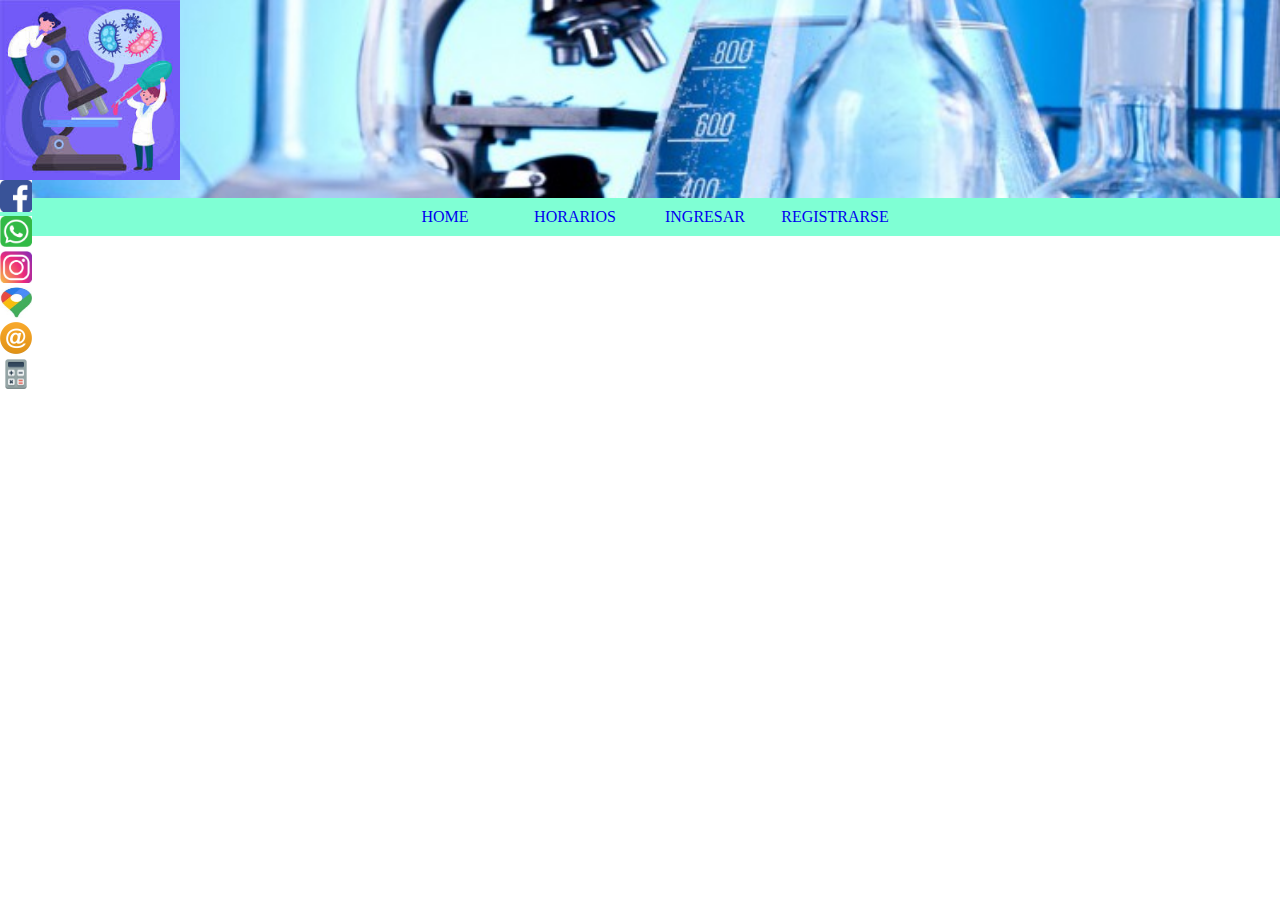
==== index.html @ da058503 "Proyecto final desde cero. Header y barra de navegacion del index terminadas" ====
<!DOCTYPE html>
<html lang="en">
<head>
    <meta charset="UTF-8">
    <meta http-equiv="X-UA-Compatible" content="IE=edge">
    <meta name="viewport" content="width=device-width, initial-scale=1.0">
    <link href="https://cdn.jsdelivr.net/npm/bootstrap@5.1.3/dist/css/bootstrap.min.css" rel="stylesheet" integrity="sha384-1BmE4kWBq78iYhFldvKuhfTAU6auU8tT94WrHftjDbrCEXSU1oBoqyl2QvZ6jIW3" crossorigin="anonymous">
    <link rel="stylesheet" href="estilos.css">
    <title>BIOChem Laboratories</title>
</head>

<body>

    <header class="container-fluid">
        <!-- Contenedor del logo y los iconos de redes sociales etc. -->
        <div class="row altura align-items-center justify-content-center">
            <!-- Contenedor del logo -->
            <div class="col-12 col-sm-12 col-lg-10 alturaCol contenedorLogo">
                <img  class="img-fluid" src="imagenes/logo.jpg" alt="Logo" id="logo">
            </div>
            <!-- Contenedor de los iconos de redes sociales, etc -->
            <div class="col-12 col-sm-12 col-lg-2 alturaCol">
                <div class="row justify-content-around align-items-center alturaRedes py-2 barraRedes">
                    <!-- Contenedor de todos los iconos de redes sociales -->
                    <div class="row col-6 col-sm-6 col-lg-12">
                        <!-- Contenedor del icono de Facebook -->
                        <div class="d-flex justify-content-around align-items-center col-4">
                            <img src="imagenes/face.png" alt="Icono Facebook" class="grupoIconosHeader">
                        </div>
                        <!-- Contenedor del icono de Whatsapp -->
                        <div class="d-flex justify-content-around align-items-center col-4">
                            <img src="imagenes/whats.png" alt="Icono Whatsapp" class="grupoIconosHeader">
                        </div>
                        <!-- Contenedor del icono de Instagram -->
                        <div class="d-flex justify-content-around align-items-center col-4">
                            <img src="imagenes/insta.png" alt="Icono Instagram" class="grupoIconosHeader">
                        </div>
                    </div>
                    <!-- Contenedor de los iconos de mapa, contacto y presupuestos -->
                    <div class="row col-6 col-sm-6 col-lg-12 justify-content-center ">
                        <!-- Contenedor del icono de mapa -->
                        <div class="d-flex justify-content-around align-items-center col-4">
                            <img src="imagenes/maps.jpg" alt="Icono Mapa" class="grupoIconosHeader">
                        </div>
                        <!-- Contenedor del icono de contacto -->
                        <div class="d-flex justify-content-around align-items-center col-4">
                            <img src="imagenes/arroba.png" alt="Icono Contacto" class="grupoIconosHeader">
                        </div>
                        <!-- Contenedor del icono de presupuesto -->
                        <div class="d-flex justify-content-around align-items-center col-4">
                            <img src="imagenes/calc.png" alt="Icono Presupuesto" class="grupoIconosHeader">
                        </div>
                    </div>
                </div>
            </div>
        </div>
    </header>
    
    <nav>
        <!-- Lista desordenada -->
        <ul id="barraNavegaciónSuperior">
            <!-- Elemento de la lista con su link -->
            <a href="index.html">
                <li class="itemsNav1">
                    Home
                </li>
            </a>
            <!-- Elemento de la lista con su link -->
            <a href="#horarios">
                <li class="itemsNav1">
                    Horarios
                </li>
            </a>
            <!-- Elemento de la lista con su link -->
            <a href="login.html">
                <li class="itemsNav1">
                    Ingresar
                </li>
            </a>
            <!-- Elemento de la lista con su link -->
            <a href="registrarse.html">
                <li class="itemsNav1">
                    Registrarse
                </li>
            </a>
        </ul>
    </nav>

    <main class="container-fluid bg-primary altura">

    </main>

    <script src="https://cdn.jsdelivr.net/npm/@popperjs/core@2.10.2/dist/umd/popper.min.js" integrity="sha384-7+zCNj/IqJ95wo16oMtfsKbZ9ccEh31eOz1HGyDuCQ6wgnyJNSYdrPa03rtR1zdB" crossorigin="anonymous"></script>
    <script src="https://cdn.jsdelivr.net/npm/bootstrap@5.1.3/dist/js/bootstrap.min.js" integrity="sha384-QJHtvGhmr9XOIpI6YVutG+2QOK9T+ZnN4kzFN1RtK3zEFEIsxhlmWl5/YESvpZ13" crossorigin="anonymous"></script>
</body>
</html>
---- estilos.css ----
@charset "UTF-8";
@import url("https://fonts.googleapis.com/css2?family=Dancing+Script&display=swap");
header {
  background-image: url("imagenes/laboratorio header 1.jpg");
  background-size: cover;
  background-position: center;
  height: 22vh;
}

#logo {
  max-height: 20vh;
  min-height: 13vh;
  -webkit-animation-name: giroLogo;
          animation-name: giroLogo;
  -webkit-animation-iteration-count: infinite;
          animation-iteration-count: infinite;
  -webkit-animation-delay: 7s;
          animation-delay: 7s;
  -webkit-animation-timing-function: ease-in-out;
          animation-timing-function: ease-in-out;
  -webkit-animation-duration: 8s;
          animation-duration: 8s;
}

@-webkit-keyframes giroLogo {
  10% {
    -webkit-transform: rotate3d(1, 1, 1, 90deg);
            transform: rotate3d(1, 1, 1, 90deg);
  }
  90% {
    -webkit-transform: rotate3d(1, 1, 1, 360deg);
            transform: rotate3d(1, 1, 1, 360deg);
  }
}

@keyframes giroLogo {
  10% {
    -webkit-transform: rotate3d(1, 1, 1, 90deg);
            transform: rotate3d(1, 1, 1, 90deg);
  }
  90% {
    -webkit-transform: rotate3d(1, 1, 1, 360deg);
            transform: rotate3d(1, 1, 1, 360deg);
  }
}

.grupoIconosHeader {
  height: 3.5vh;
  width: 2.5vw;
}

.grupoIconosHeader:hover {
  -webkit-animation: latido 1s ease-in-out none infinite;
          animation: latido 1s ease-in-out none infinite;
}

@-webkit-keyframes latido {
  0% {
    -webkit-transform: scale(1);
            transform: scale(1);
  }
  20% {
    -webkit-transform: scale(1.25);
            transform: scale(1.25);
  }
  40% {
    -webkit-transform: scale(1.5);
            transform: scale(1.5);
  }
}

@keyframes latido {
  0% {
    -webkit-transform: scale(1);
            transform: scale(1);
  }
  20% {
    -webkit-transform: scale(1.25);
            transform: scale(1.25);
  }
  40% {
    -webkit-transform: scale(1.5);
            transform: scale(1.5);
  }
}

.altura {
  height: 22vh;
}

.alturaCol {
  height: 20vh;
}

.alturaRedes {
  height: 20vh;
}

@media only screen and (max-width: 991px) {
  .grupoIconosHeader {
    -webkit-transform: scale(1.25);
            transform: scale(1.25);
  }
  .alturaCol {
    height: 15vh;
  }
  .barraRedes {
    background-color: rgba(26, 26, 250, 0.8);
  }
  .alturaRedes {
    height: 7vh;
  }
  .contenedorLogo {
    display: -webkit-box;
    display: -ms-flexbox;
    display: flex;
    -webkit-box-pack: center;
        -ms-flex-pack: center;
            justify-content: center;
  }
}

nav {
  background-color: aquamarine;
  text-align: center;
}

nav #barraNavegaciónSuperior {
  display: -webkit-box;
  display: -ms-flexbox;
  display: flex;
  -webkit-box-pack: center;
      -ms-flex-pack: center;
          justify-content: center;
}

nav #barraNavegaciónSuperior a {
  text-decoration: none;
}

nav #barraNavegaciónSuperior a .itemsNav1 {
  margin: 5px;
  padding: 5px;
  width: 110px;
  text-transform: uppercase;
  list-style: none;
  text-decoration: none;
  border-radius: 10px;
  text-align: center;
}

nav #barraNavegaciónSuperior a .itemsNav1:hover {
  background-color: #03adad;
  color: white;
  -webkit-transition: 1.2s;
  transition: 1.2s;
}

* {
  margin: 0px;
  padding: 0px;
}
/*# sourceMappingURL=estilos.css.map */
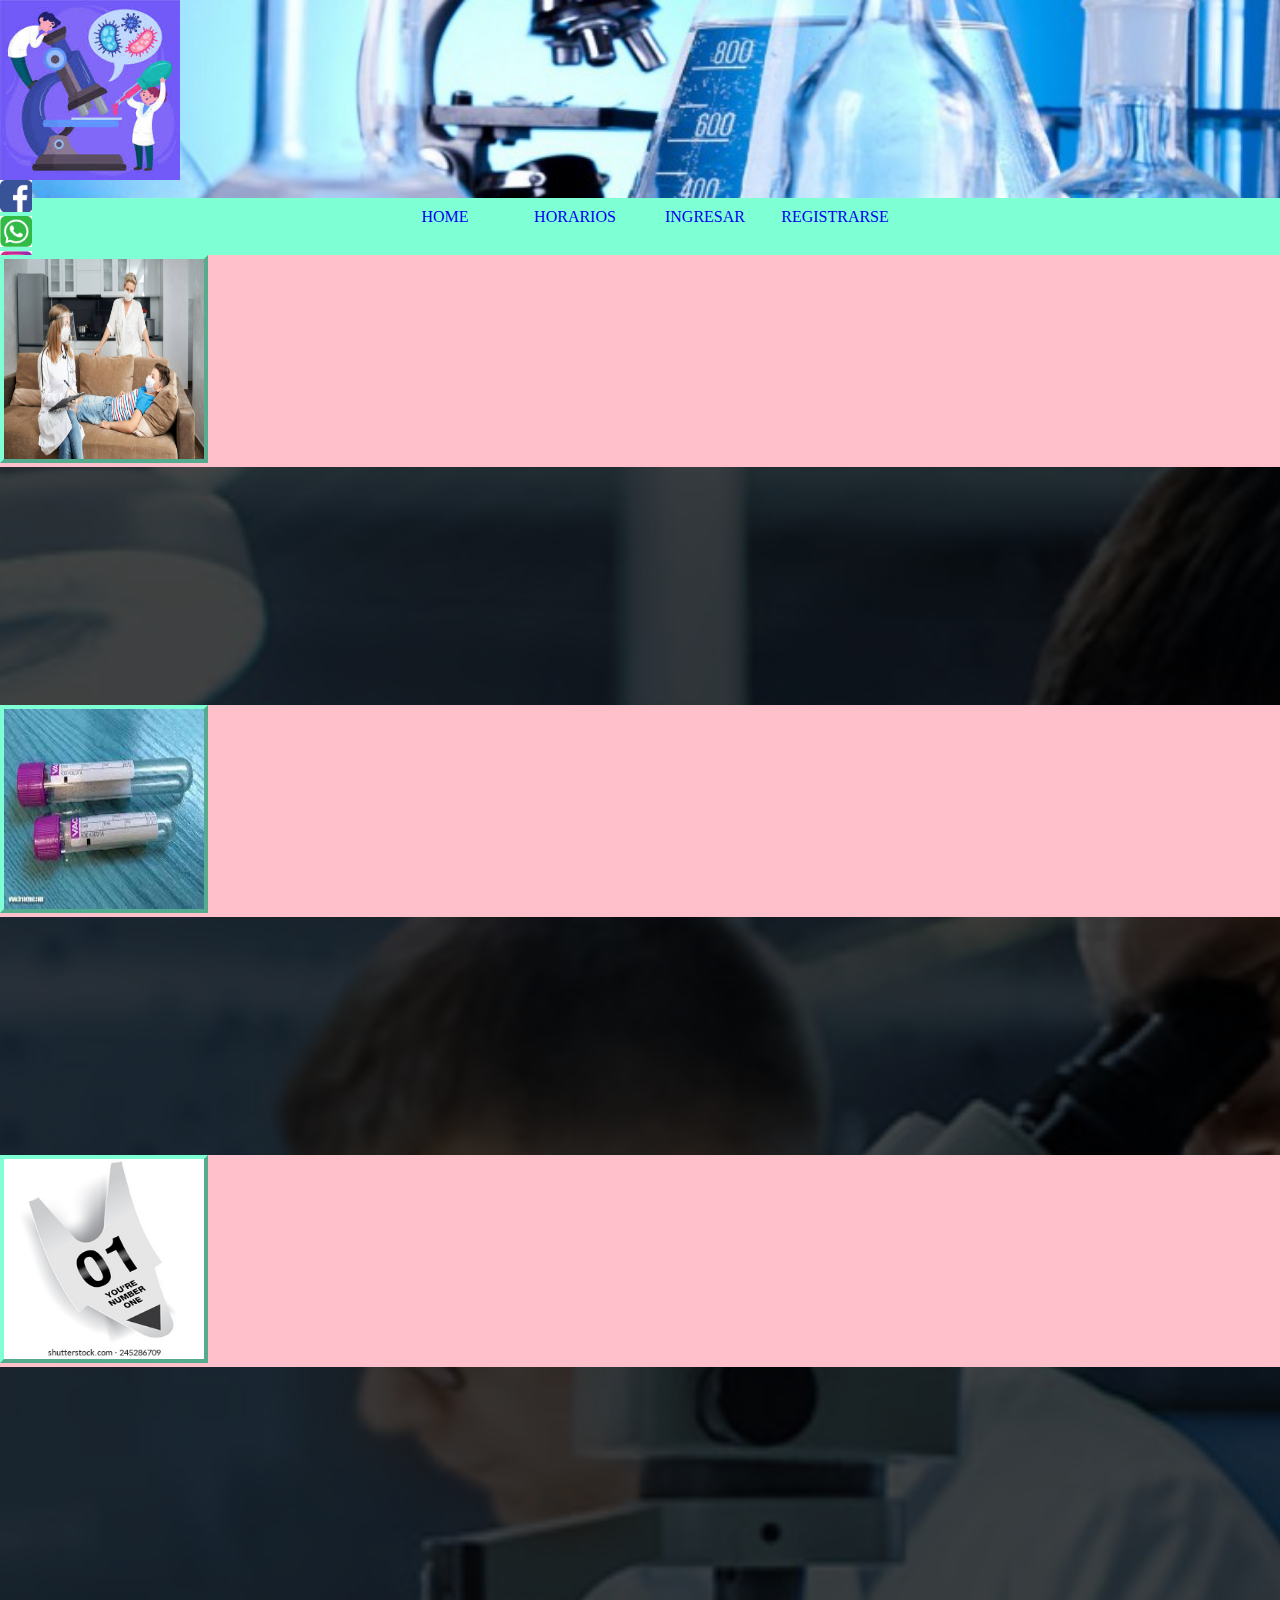
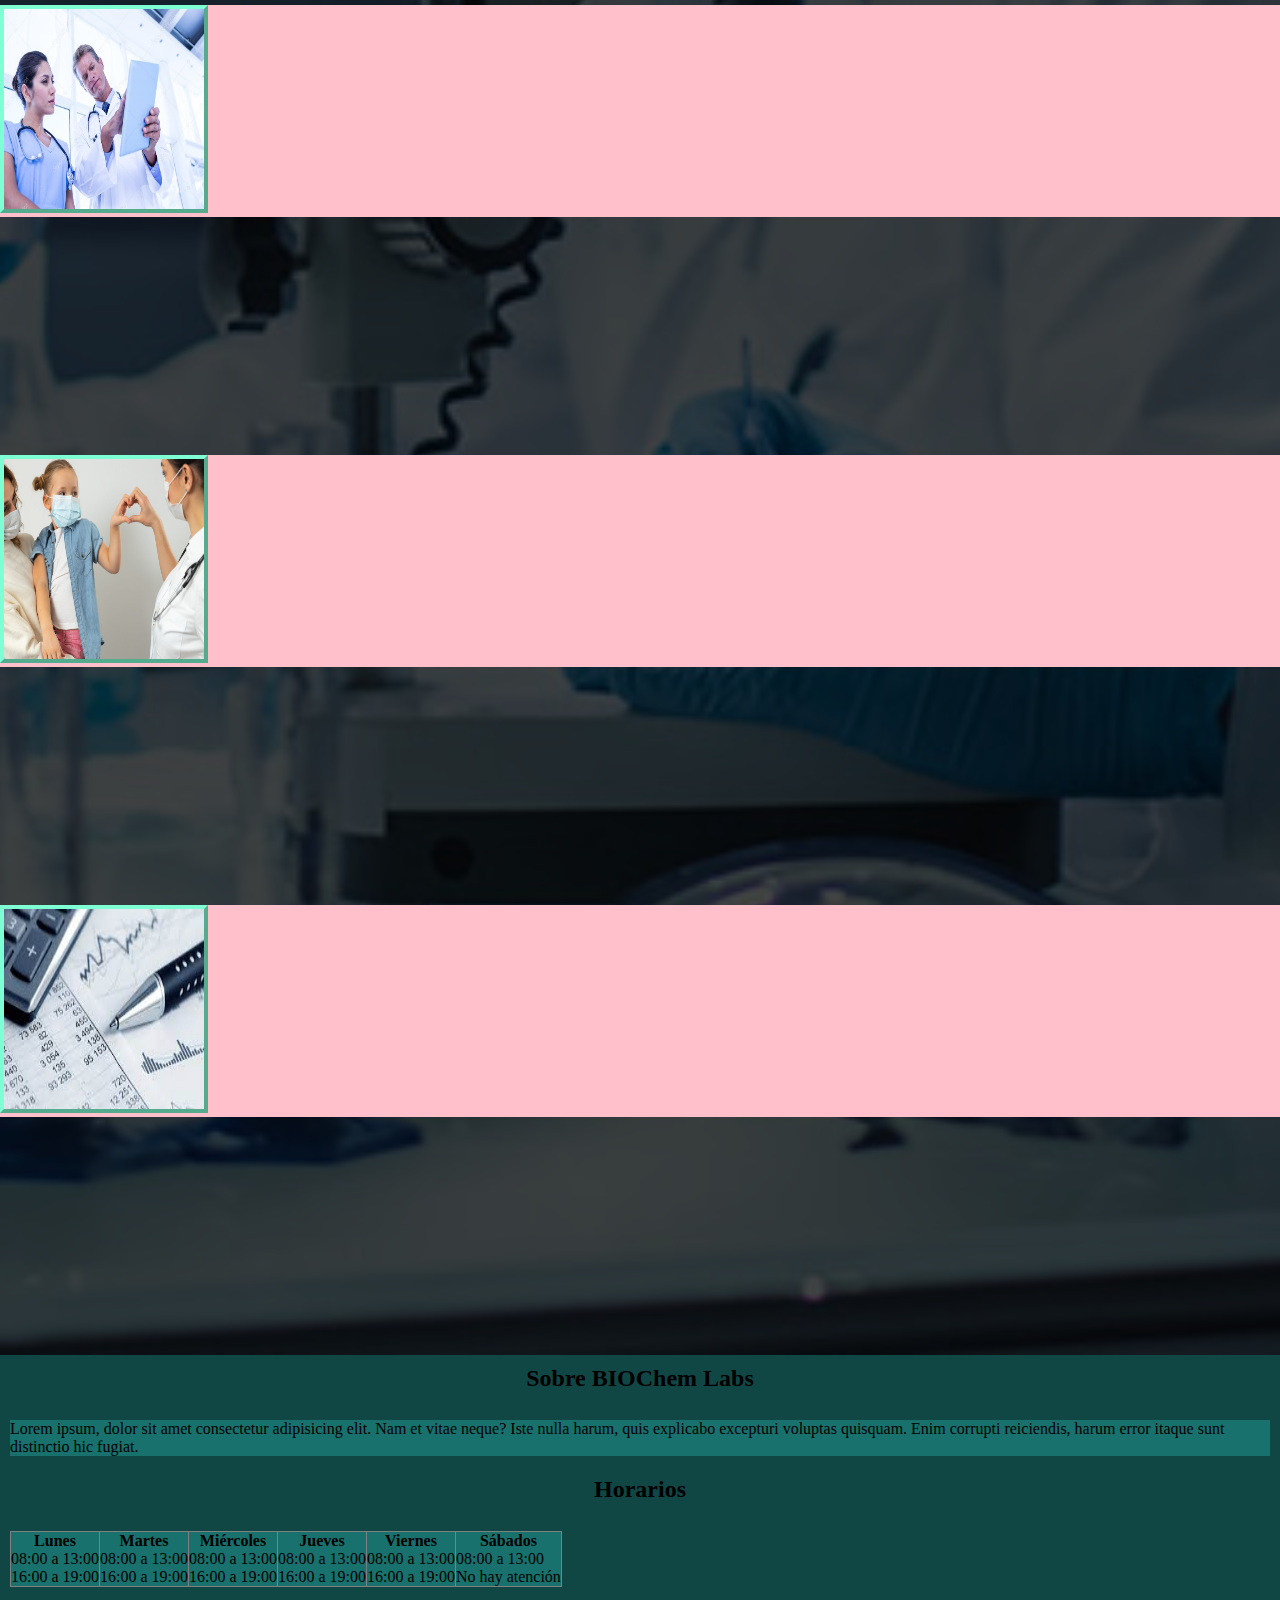
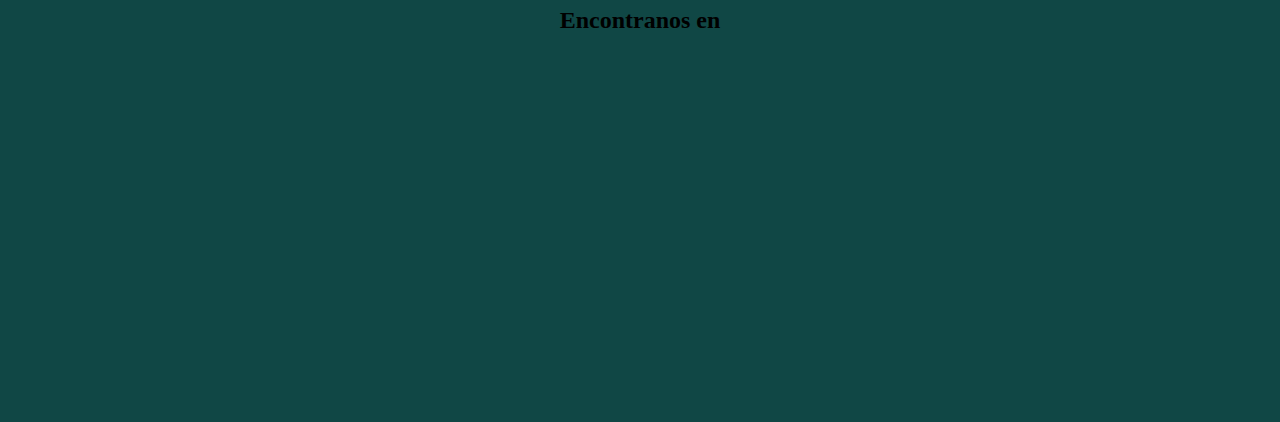
==== commit 1a8aea04: "Proyecto final desde cero. Main y footer terminados." ====
--- a/index.html
+++ b/index.html
@@ -86,10 +86,132 @@
         </ul>
     </nav>
 
-    <main class="container-fluid bg-primary altura">
-
+    <main class="container-fluid fondo">
+        <!-- Contenedor de todas las imagenes cliqueables -->
+            <div class="row">
+                <!-- Contenedor del link de Atención a domicilio  -->
+                <div class="d-flex col-6 col-sm-6 col-md-4 col-lg-4 alturaMain justify-content-around align-items-center">
+                    <div class="overlay">
+                        <img src="imagenes/domicilio.jpg" alt="Atención a domicilio" class="mainLinks img-thumbnail img-fluid">
+                        <a href="domicilio.html">
+                            <div class="contenido d-flex flex-column justify-content-center align-items-center">
+                                <h3 class="tituloContenido">Domicilio</h3>
+                                <p class="textoContenido">Aqui podra solicitar nuestro servicio a domicilio.</p>
+                            </div>
+                        </a>
+                    </div>
+                </div>
+                <!-- Contenedor del link de entrega de muestras -->
+                <div class="d-flex col-6 col-sm-6 col-md-4 col-lg-4 alturaMain justify-content-around align-items-center">
+                    <div class="overlay">
+                        <img src="imagenes/muestras.jpg" alt="Entrega de muestras" class="mainLinks img-fluid">
+                        <a href="muestras.html">
+                            <div class="contenido d-flex flex-column justify-content-center align-items-center">
+                                <h3 class="tituloContenido">Muestras</h3>
+                                <p class="textoContenido">Conozca los preparativos para los estudios y como dejar las muestras en nuestros laboratorios.</p>
+                            </div>
+                        </a>
+                    </div>
+                </div>
+                <!-- Contenedor del link de solicitud de turnos -->
+                <div class="d-flex col-6 col-sm-6 col-md-4 col-lg-4 alturaMain justify-content-around align-items-center">
+                    <div class="overlay">
+                        <img src="imagenes/turno.jpg" alt="Solicitud de turnos" class="mainLinks img-fluid">
+                        <a href="turnos.html">
+                            <div class="contenido d-flex flex-column justify-content-center align-items-center">
+                                <h3 class="tituloContenido">Turnos</h3>
+                                <p class="textoContenido">Solicite su turno aqui.</p>
+                            </div>
+                        </a>
+                    </div>
+                </div>
+                <!-- Contenedor del link de Log In para médicos -->
+                <div class="d-flex col-6 col-sm-6 col-md-4 col-lg-4 alturaMain justify-content-around align-items-center">
+                    <div class="overlay">
+                        <img src="imagenes/medicos.jpg" alt="Servicios para médicos" class="mainLinks img-fluid">
+                        <a href="login.html">
+                            <div class="contenido d-flex flex-column justify-content-center align-items-center">
+                                <h3 class="tituloContenido">Médicos</h3>
+                                <p class="textoContenido">Si usted es médico. Este es su sitio para registrarse, conocer resultados de estudios y más.</p>
+                            </div>
+                        </a>
+                    </div>
+                </div>
+                <!-- Contenedor del link de Log In para pacientes -->
+                <div class="d-flex col-6 col-sm-6 col-md-4 col-lg-4 alturaMain justify-content-around align-items-center">
+                    <div class="overlay">
+                        <img src="imagenes/paciente.jpg" alt="Servicios para pacientes" class="mainLinks img-fluid">
+                        <a href="login.html">
+                            <div class="contenido d-flex flex-column justify-content-center align-items-center">
+                                <h3 class="tituloContenido">Domicilio</h3>
+                                <p class="textoContenido">Si usted es nuestro paciente. Ingrese aquí para registrarse o acceder a todos nuestros servicios.</p>
+                            </div>
+                        </a>
+                    </div>
+                </div>
+                <!-- Contenedor del lonk de pedidos de presupuestos -->
+                <div class="d-flex col-6 col-sm-6 col-md-4 col-lg-4 alturaMain justify-content-around align-items-center">
+                    <div class="overlay">
+                        <img src="imagenes/presupuesto.jpg" alt="Pedidos de presupuestos" class="mainLinks img-fluid">
+                        <a href="presupuestos.html">
+                            <div class="contenido d-flex flex-column justify-content-center align-items-center">
+                                <h3 class="tituloContenido">Presupuesto</h3>
+                                <p class="textoContenido">En esta sección puede pedir los presupuestos de cualquier estudio.</p>
+                            </div>
+                        </a>
+                    </div>
+                </div>                
     </main>
 
+    <footer class="container-fluid">
+        <div id="footer" class="row">
+            <!-- Contenedor de la informacion sobre BIOChem Labs-->
+        <div id="sobreNos" class="col-12 col-sm-12 col-md-6 col-lg-4 itemFooter">
+            <h2>Sobre BIOChem Labs</h2>
+            <br>
+            <p class="pl-2 parrafo">Lorem ipsum, dolor sit amet consectetur adipisicing elit. Nam et vitae neque? Iste nulla harum, quis explicabo excepturi voluptas quisquam. Enim corrupti reiciendis, harum error itaque sunt distinctio hic fugiat.</p>
+        </div>
+            <!-- Contenedor de la tabla de horarios -->
+        <div id="tablaHorarios" class="itemFooter col-12 col-sm-12 col-md-6 col-lg-4">
+            <h2 id="horarios">Horarios</h2>
+            <br>
+            <div  id="tablaH" class="d-flex justify-content-center">
+                <table class="table-bordered table-responsive tabla" border="1" rules="cols" cellspacing="8">
+                    <tr> 
+                        <th>Lunes</th>
+                        <th>Martes</th>
+                        <th>Miércoles</th>
+                        <th>Jueves</th>
+                        <th>Viernes</th>
+                        <th>Sábados</th>
+                    </tr>
+                    <tr>
+                        <td>08:00 a 13:00</td>
+                        <td>08:00 a 13:00</td>
+                        <td>08:00 a 13:00</td>
+                        <td>08:00 a 13:00</td>
+                        <td>08:00 a 13:00</td>
+                        <td>08:00 a 13:00</td>
+                    </tr>
+                    <tr>
+                        <td>16:00 a 19:00</td>
+                        <td>16:00 a 19:00</td>
+                        <td>16:00 a 19:00</td>
+                        <td>16:00 a 19:00</td>
+                        <td>16:00 a 19:00</td>
+                        <td>No hay atención</td>
+                    </tr>
+                </table>
+            </div>
+        </div>
+        <!-- Contenedor del mapa -->
+        <div id="direccionYmapa" class="itemFooter col-12 col-sm-12 col-md-12 col-lg-4">
+            <h2 id="direccionFooter">Encontranos en</h2>
+            <br>
+            <iframe id="mapaGoogle" src="https://www.google.com/maps/embed?pb=!1m18!1m12!1m3!1d3284.0991522412096!2d-58.37628348543468!3d-34.60165418046006!2m3!1f0!2f0!3f0!3m2!1i1024!2i768!4f13.1!3m3!1m2!1s0x95bccaccf4a5be6f%3A0x97ebb6aac5198f6c!2sCoderhouse!5e0!3m2!1ses!2sar!4v1642471546729!5m2!1ses!2sar" width="400" height="350" style="border:0;" allowfullscreen="" loading="lazy"></iframe>
+        </div>
+    </div>
+    </footer>
     <script src="https://cdn.jsdelivr.net/npm/@popperjs/core@2.10.2/dist/umd/popper.min.js" integrity="sha384-7+zCNj/IqJ95wo16oMtfsKbZ9ccEh31eOz1HGyDuCQ6wgnyJNSYdrPa03rtR1zdB" crossorigin="anonymous"></script>
     <script src="https://cdn.jsdelivr.net/npm/bootstrap@5.1.3/dist/js/bootstrap.min.js" integrity="sha384-QJHtvGhmr9XOIpI6YVutG+2QOK9T+ZnN4kzFN1RtK3zEFEIsxhlmWl5/YESvpZ13" crossorigin="anonymous"></script>
 </body>
--- a/estilos.css
+++ b/estilos.css
@@ -123,6 +123,7 @@
 nav {
   background-color: aquamarine;
   text-align: center;
+  height: 6.3vh;
 }
 
 nav #barraNavegaciónSuperior {
@@ -132,6 +133,9 @@
   -webkit-box-pack: center;
       -ms-flex-pack: center;
           justify-content: center;
+  -webkit-box-align: center;
+      -ms-flex-align: center;
+          align-items: center;
 }
 
 nav #barraNavegaciónSuperior a {
@@ -156,6 +160,115 @@
   transition: 1.2s;
 }
 
+@media only screen and (max-width: 991px) {
+  nav {
+    height: 7vh;
+  }
+}
+
+main {
+  background-image: url("imagenes/lab fondo.jpg");
+  background-size: cover;
+  background-position: center;
+  background-color: #444;
+  background-blend-mode: multiply;
+}
+
+.mainLinks {
+  height: 200px;
+  width: 200px;
+  border: outset 4px aquamarine;
+}
+
+.alturaMain {
+  height: 50vh;
+}
+
+.overlay {
+  position: relative;
+  background-color: pink;
+}
+
+.contenido {
+  position: absolute;
+  top: 0;
+  left: 0;
+  height: 100%;
+  width: 100%;
+  padding-left: 1.2rem;
+  font-family: 'Dancing Script', cursive;
+  background-color: rgba(26, 26, 250, 0.8);
+  color: transparent;
+  -webkit-transform: scaleX(0);
+          transform: scaleX(0);
+  -webkit-transform-origin: left;
+          transform-origin: left;
+  -webkit-transition: .5s;
+  transition: .5s;
+  z-index: 1;
+}
+
+.overlay:hover .contenido {
+  -webkit-transform: scaleX(1);
+          transform: scaleX(1);
+  -webkit-transform-origin: right;
+          transform-origin: right;
+  color: white;
+  z-index: 0;
+}
+
+.tituloContenido {
+  font-size: 2.5rem;
+  font-weight: bold;
+}
+
+.textoContenido {
+  font-size: 1.2rem;
+}
+
+@media only screen and (max-width: 991px) {
+  .alturaMain {
+    height: 70vh;
+  }
+}
+
+footer {
+  background-color: #104745;
+  min-height: 500px;
+}
+
+footer .itemFooter {
+  display: -webkit-box;
+  display: -ms-flexbox;
+  display: flex;
+  -webkit-box-orient: vertical;
+  -webkit-box-direction: normal;
+      -ms-flex-direction: column;
+          flex-direction: column;
+  padding: 10px;
+}
+
+footer .itemFooter h2 {
+  -ms-flex-item-align: center;
+      -ms-grid-row-align: center;
+      align-self: center;
+  margin-bottom: 10px;
+}
+
+footer .itemFooter p {
+  background-color: #19716d;
+}
+
+footer #tablaH .tabla {
+  background-color: #19716d;
+}
+
+@media only screen and (max-width: 930px) {
+  #mapaGoogle {
+    width: 100%;
+  }
+}
+
 * {
   margin: 0px;
   padding: 0px;
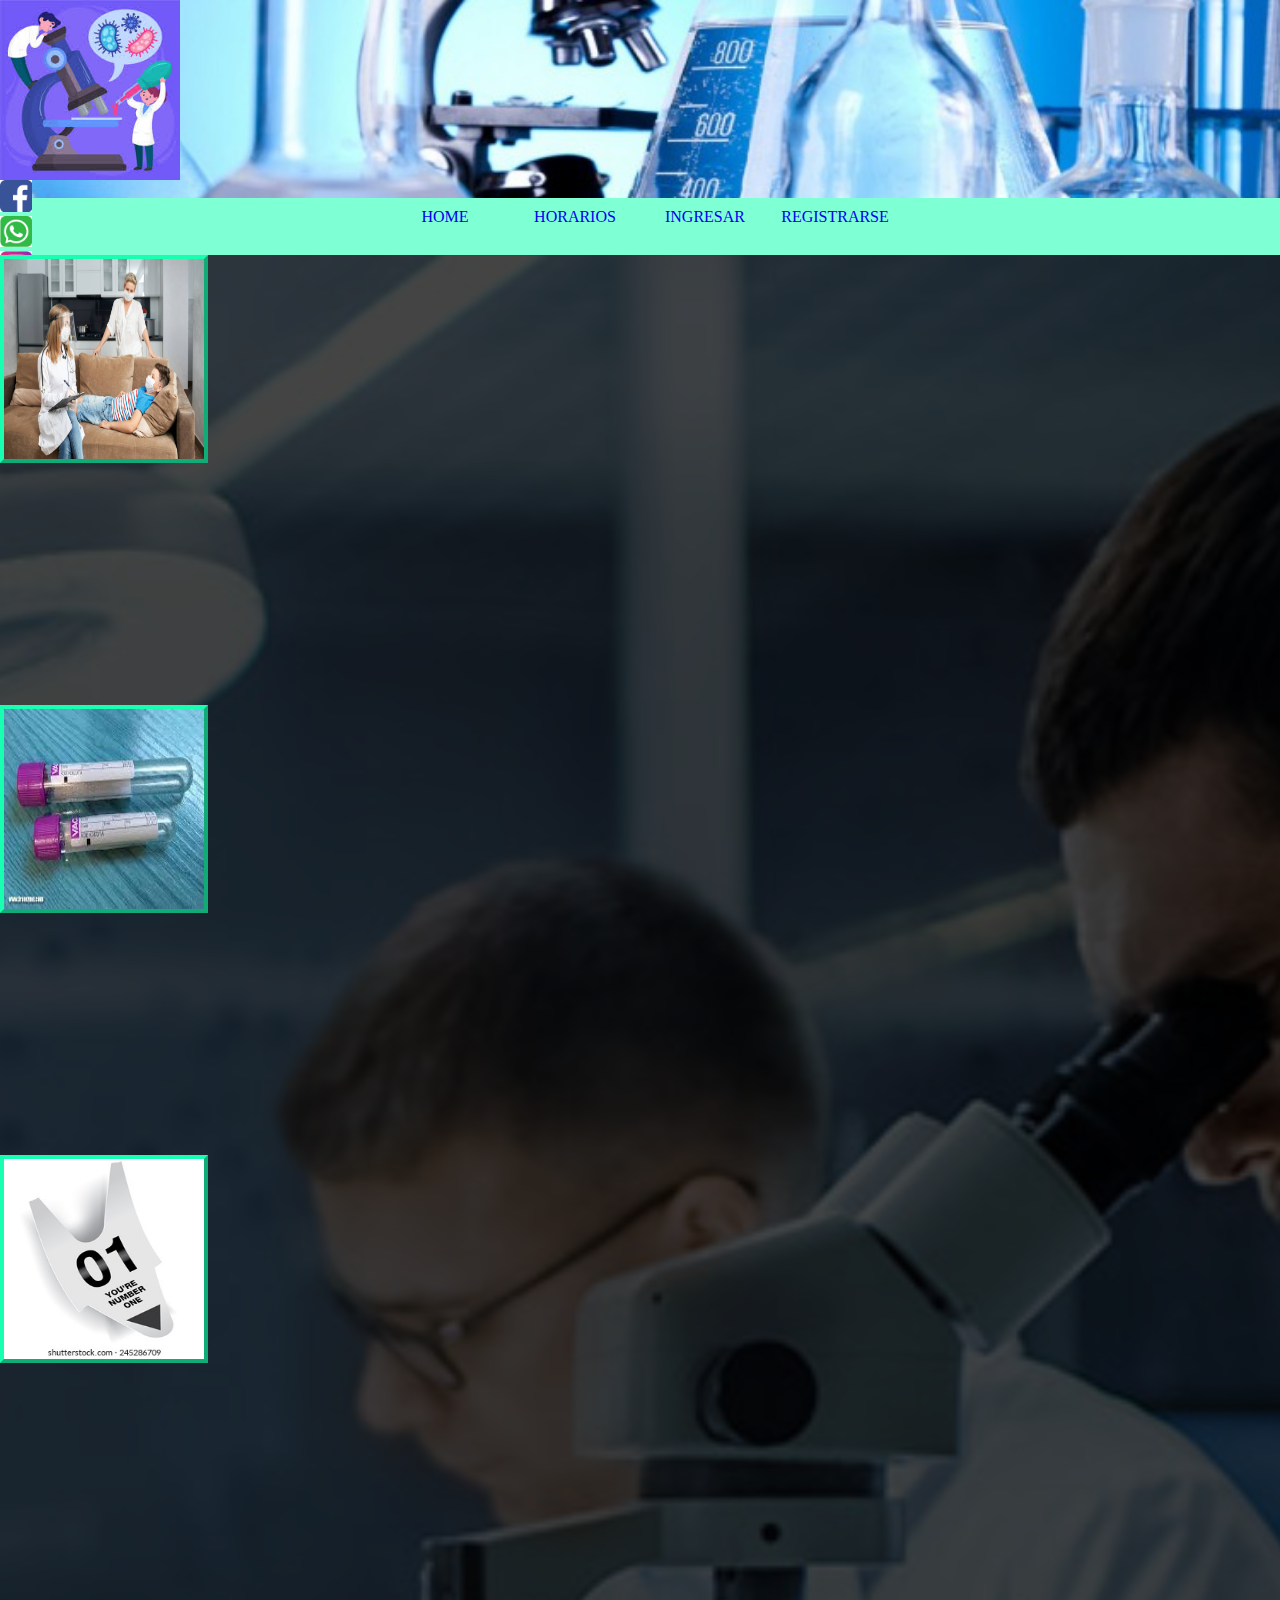
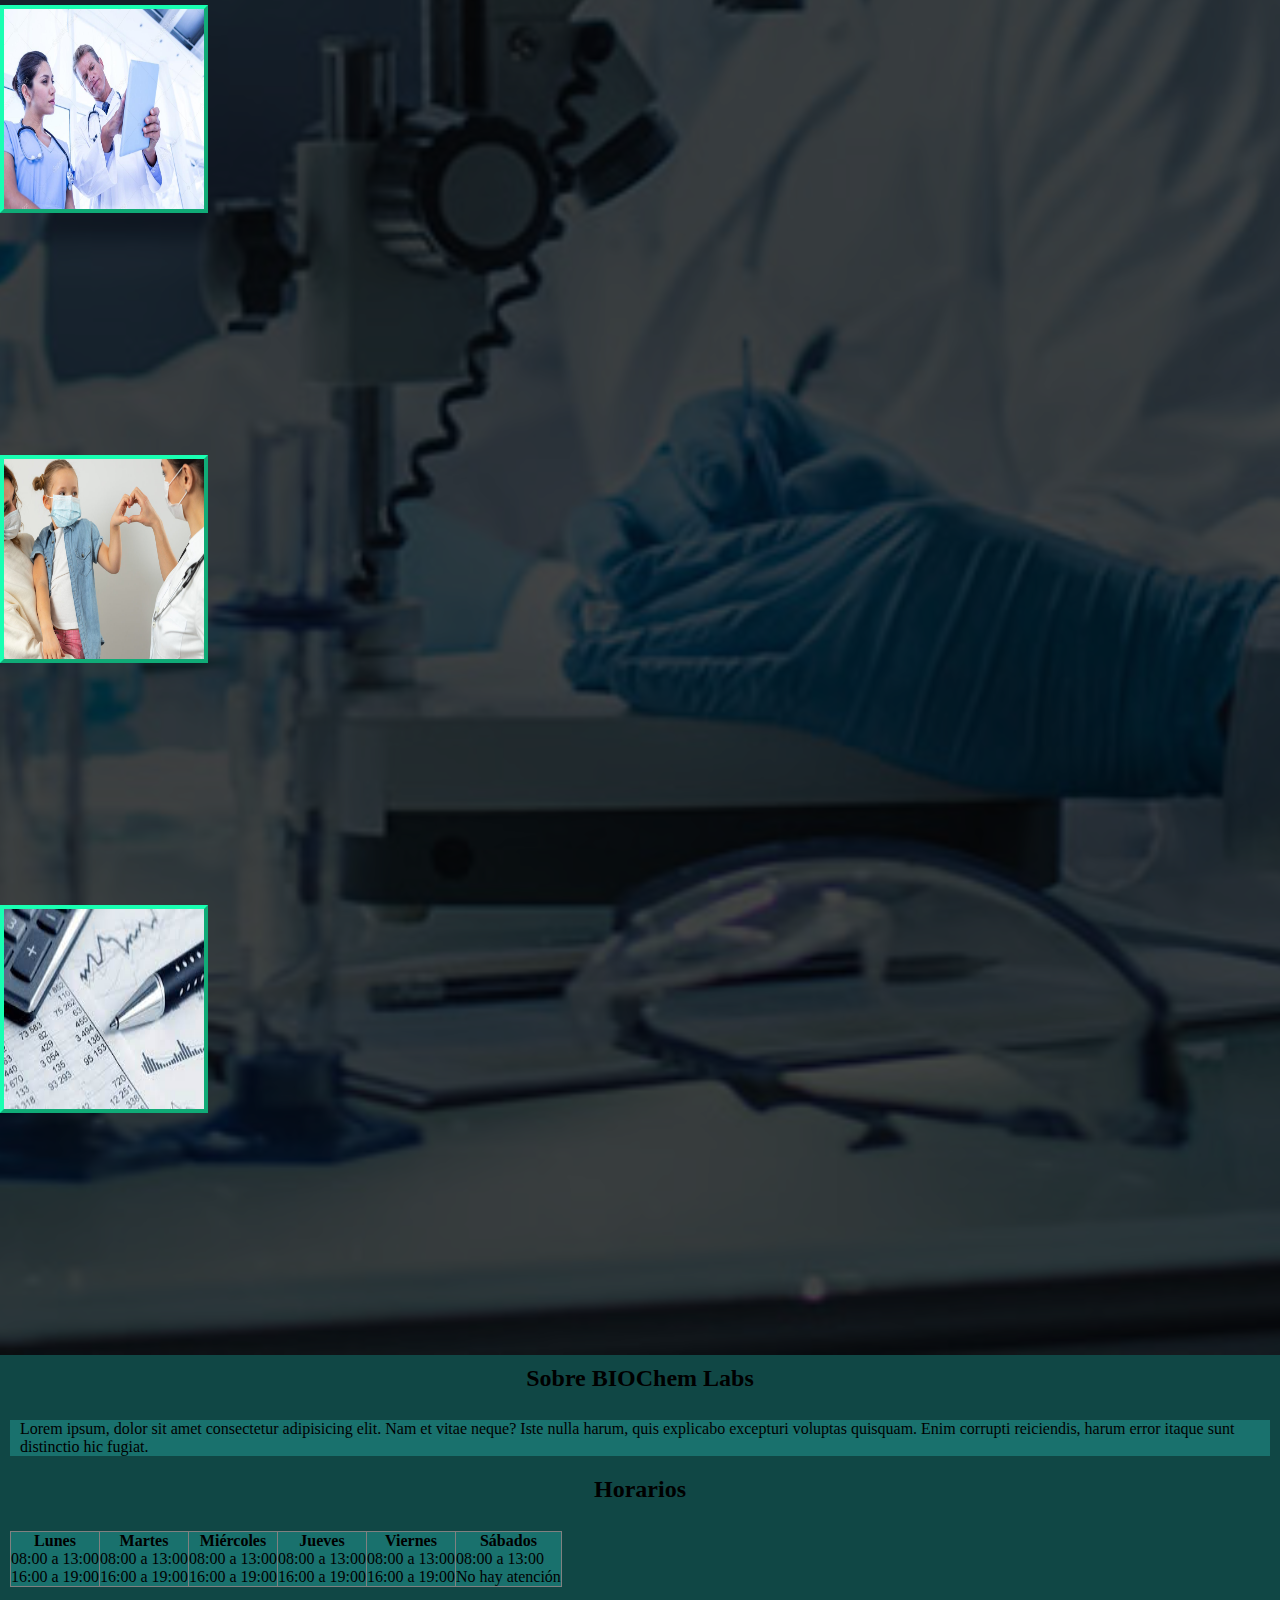
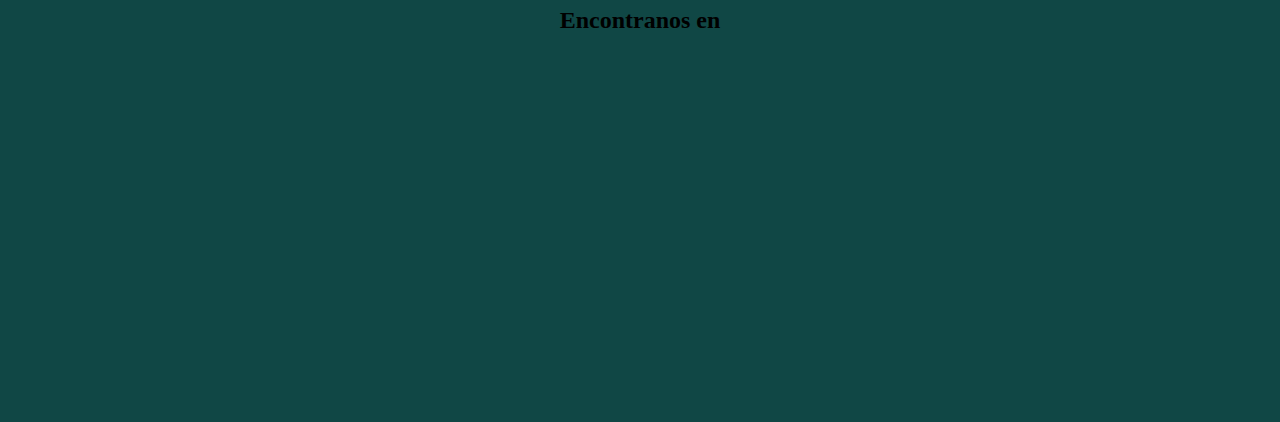
==== commit 4c4aa969: "Proyecto final desde cero. Lista la página principal" ====
--- a/index.html
+++ b/index.html
@@ -19,36 +19,36 @@
                 <img  class="img-fluid" src="imagenes/logo.jpg" alt="Logo" id="logo">
             </div>
             <!-- Contenedor de los iconos de redes sociales, etc -->
-            <div class="col-12 col-sm-12 col-lg-2 alturaCol">
+            <div class="col-12 col-sm-12 col-lg-2 alturaCol contenedorRedes">
                 <div class="row justify-content-around align-items-center alturaRedes py-2 barraRedes">
                     <!-- Contenedor de todos los iconos de redes sociales -->
                     <div class="row col-6 col-sm-6 col-lg-12">
                         <!-- Contenedor del icono de Facebook -->
                         <div class="d-flex justify-content-around align-items-center col-4">
-                            <img src="imagenes/face.png" alt="Icono Facebook" class="grupoIconosHeader">
+                            <a href="http://facebook.com"> <img src="imagenes/face.png" alt="Icono Facebook" class="grupoIconosHeader"></a>
                         </div>
                         <!-- Contenedor del icono de Whatsapp -->
                         <div class="d-flex justify-content-around align-items-center col-4">
-                            <img src="imagenes/whats.png" alt="Icono Whatsapp" class="grupoIconosHeader">
+                            <a href="http://web.whatsapp.com"> <img src="imagenes/whats.png" alt="Icono Whatsapp" class="grupoIconosHeader"></a>
                         </div>
                         <!-- Contenedor del icono de Instagram -->
                         <div class="d-flex justify-content-around align-items-center col-4">
-                            <img src="imagenes/insta.png" alt="Icono Instagram" class="grupoIconosHeader">
+                            <a href="http://instagram.com"> <img src="imagenes/insta.png" alt="Icono Instagram" class="grupoIconosHeader"></a>
                         </div>
                     </div>
                     <!-- Contenedor de los iconos de mapa, contacto y presupuestos -->
                     <div class="row col-6 col-sm-6 col-lg-12 justify-content-center ">
                         <!-- Contenedor del icono de mapa -->
                         <div class="d-flex justify-content-around align-items-center col-4">
-                            <img src="imagenes/maps.jpg" alt="Icono Mapa" class="grupoIconosHeader">
+                            <a href="#direccionFooter"> <img src="imagenes/maps.jpg" alt="Icono Mapa" class="grupoIconosHeader"></a>
                         </div>
                         <!-- Contenedor del icono de contacto -->
                         <div class="d-flex justify-content-around align-items-center col-4">
-                            <img src="imagenes/arroba.png" alt="Icono Contacto" class="grupoIconosHeader">
+                            <a href="contacto.html"> <img src="imagenes/arroba.png" alt="Icono Contacto" class="grupoIconosHeader"></a>
                         </div>
                         <!-- Contenedor del icono de presupuesto -->
                         <div class="d-flex justify-content-around align-items-center col-4">
-                            <img src="imagenes/calc.png" alt="Icono Presupuesto" class="grupoIconosHeader">
+                            <a href="presupuestos.html"> <img src="imagenes/calc.png" alt="Icono Presupuesto" class="grupoIconosHeader"></a>
                         </div>
                     </div>
                 </div>
@@ -91,6 +91,7 @@
             <div class="row">
                 <!-- Contenedor del link de Atención a domicilio  -->
                 <div class="d-flex col-6 col-sm-6 col-md-4 col-lg-4 alturaMain justify-content-around align-items-center">
+                    <!-- Contenedor de la imágen y la capa que se agrega sobre la misma -->
                     <div class="overlay">
                         <img src="imagenes/domicilio.jpg" alt="Atención a domicilio" class="mainLinks img-thumbnail img-fluid">
                         <a href="domicilio.html">
@@ -103,6 +104,7 @@
                 </div>
                 <!-- Contenedor del link de entrega de muestras -->
                 <div class="d-flex col-6 col-sm-6 col-md-4 col-lg-4 alturaMain justify-content-around align-items-center">
+                    <!-- Contenedor de la imágen y la capa que se agrega sobre la misma -->
                     <div class="overlay">
                         <img src="imagenes/muestras.jpg" alt="Entrega de muestras" class="mainLinks img-fluid">
                         <a href="muestras.html">
@@ -115,6 +117,7 @@
                 </div>
                 <!-- Contenedor del link de solicitud de turnos -->
                 <div class="d-flex col-6 col-sm-6 col-md-4 col-lg-4 alturaMain justify-content-around align-items-center">
+                    <!-- Contenedor de la imágen y la capa que se agrega sobre la misma -->
                     <div class="overlay">
                         <img src="imagenes/turno.jpg" alt="Solicitud de turnos" class="mainLinks img-fluid">
                         <a href="turnos.html">
@@ -127,6 +130,7 @@
                 </div>
                 <!-- Contenedor del link de Log In para médicos -->
                 <div class="d-flex col-6 col-sm-6 col-md-4 col-lg-4 alturaMain justify-content-around align-items-center">
+                    <!-- Contenedor de la imágen y la capa que se agrega sobre la misma -->
                     <div class="overlay">
                         <img src="imagenes/medicos.jpg" alt="Servicios para médicos" class="mainLinks img-fluid">
                         <a href="login.html">
@@ -139,6 +143,7 @@
                 </div>
                 <!-- Contenedor del link de Log In para pacientes -->
                 <div class="d-flex col-6 col-sm-6 col-md-4 col-lg-4 alturaMain justify-content-around align-items-center">
+                    <!-- Contenedor de la imágen y la capa que se agrega sobre la misma -->
                     <div class="overlay">
                         <img src="imagenes/paciente.jpg" alt="Servicios para pacientes" class="mainLinks img-fluid">
                         <a href="login.html">
@@ -151,6 +156,7 @@
                 </div>
                 <!-- Contenedor del lonk de pedidos de presupuestos -->
                 <div class="d-flex col-6 col-sm-6 col-md-4 col-lg-4 alturaMain justify-content-around align-items-center">
+                    <!-- Contenedor de la imágen y la capa que se agrega sobre la misma -->
                     <div class="overlay">
                         <img src="imagenes/presupuesto.jpg" alt="Pedidos de presupuestos" class="mainLinks img-fluid">
                         <a href="presupuestos.html">
--- a/estilos.css
+++ b/estilos.css
@@ -7,7 +7,15 @@
   height: 22vh;
 }
 
-#logo {
+header .altura {
+  height: 22vh;
+}
+
+header .alturaCol {
+  height: 20vh;
+}
+
+header .contenedorLogo #logo {
   max-height: 20vh;
   min-height: 13vh;
   -webkit-animation-name: giroLogo;
@@ -44,12 +52,12 @@
   }
 }
 
-.grupoIconosHeader {
+header .contenedorRedes .grupoIconosHeader {
   height: 3.5vh;
   width: 2.5vw;
 }
 
-.grupoIconosHeader:hover {
+header .contenedorRedes .grupoIconosHeader:hover {
   -webkit-animation: latido 1s ease-in-out none infinite;
           animation: latido 1s ease-in-out none infinite;
 }
@@ -84,15 +92,7 @@
   }
 }
 
-.altura {
-  height: 22vh;
-}
-
-.alturaCol {
-  height: 20vh;
-}
-
-.alturaRedes {
+header .contenedorRedes .alturaRedes {
   height: 20vh;
 }
 
@@ -105,7 +105,7 @@
     height: 15vh;
   }
   .barraRedes {
-    background-color: rgba(26, 26, 250, 0.8);
+    background-color: rgba(26, 26, 250, 0.6);
   }
   .alturaRedes {
     height: 7vh;
@@ -174,22 +174,21 @@
   background-blend-mode: multiply;
 }
 
-.mainLinks {
+main .alturaMain {
+  height: 50vh;
+}
+
+main .overlay {
+  position: relative;
+}
+
+main .overlay .mainLinks {
   height: 200px;
   width: 200px;
-  border: outset 4px aquamarine;
-}
-
-.alturaMain {
-  height: 50vh;
-}
-
-.overlay {
-  position: relative;
-  background-color: pink;
-}
-
-.contenido {
+  border: outset 4px #19ffb2;
+}
+
+main .overlay a .contenido {
   position: absolute;
   top: 0;
   left: 0;
@@ -197,7 +196,7 @@
   width: 100%;
   padding-left: 1.2rem;
   font-family: 'Dancing Script', cursive;
-  background-color: rgba(26, 26, 250, 0.8);
+  background-color: rgba(26, 26, 250, 0.6);
   color: transparent;
   -webkit-transform: scaleX(0);
           transform: scaleX(0);
@@ -208,22 +207,20 @@
   z-index: 1;
 }
 
-.overlay:hover .contenido {
+main .overlay a .contenido .tituloContenido {
+  font-size: 2.5rem;
+  font-weight: bold;
+}
+
+main .overlay a .contenido .textoContenido {
+  font-size: 1.2rem;
+}
+
+main .overlay:hover .contenido {
   -webkit-transform: scaleX(1);
           transform: scaleX(1);
-  -webkit-transform-origin: right;
-          transform-origin: right;
   color: white;
   z-index: 0;
-}
-
-.tituloContenido {
-  font-size: 2.5rem;
-  font-weight: bold;
-}
-
-.textoContenido {
-  font-size: 1.2rem;
 }
 
 @media only screen and (max-width: 991px) {
@@ -256,6 +253,7 @@
 }
 
 footer .itemFooter p {
+  padding-left: 10px;
   background-color: #19716d;
 }
 
